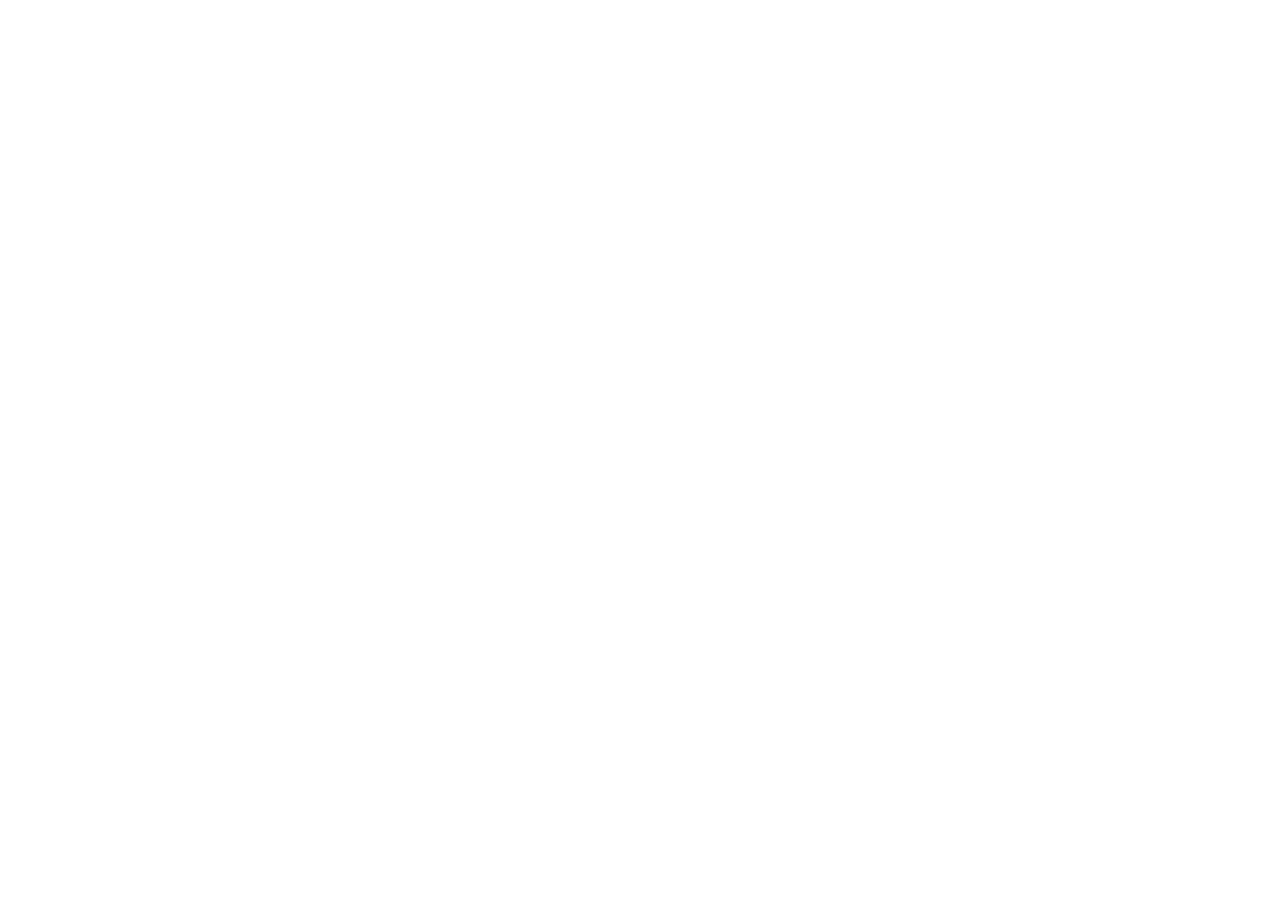
==== index.html @ 52c1506a "creacion repo lab web-dev" ====
<!doctype html>
<html lang="en">
    <head>
        <title>ProyectoFB</title>
        <!-- Required meta tags -->
        <meta charset="utf-8" />
        <meta
            name="viewport"
            content="width=device-width, initial-scale=1, shrink-to-fit=no"
        />

        <!-- Bootstrap CSS v5.2.1 -->
        <link
            href="https://cdn.jsdelivr.net/npm/bootstrap@5.3.2/dist/css/bootstrap.min.css"
            rel="stylesheet"
            integrity="sha384-T3c6CoIi6uLrA9TneNEoa7RxnatzjcDSCmG1MXxSR1GAsXEV/Dwwykc2MPK8M2HN"
            crossorigin="anonymous"
        />
    </head>

    <body>
        <header>
            <!-- place navbar here -->
        </header>
        <main></main>
        <footer>
            <!-- place footer here -->
        </footer>
        <!-- Bootstrap JavaScript Libraries -->
        <script
            src="https://cdn.jsdelivr.net/npm/@popperjs/core@2.11.8/dist/umd/popper.min.js"
            integrity="sha384-I7E8VVD/ismYTF4hNIPjVp/Zjvgyol6VFvRkX/vR+Vc4jQkC+hVqc2pM8ODewa9r"
            crossorigin="anonymous"
        ></script>

        <script
            src="https://cdn.jsdelivr.net/npm/bootstrap@5.3.2/dist/js/bootstrap.min.js"
            integrity="sha384-BBtl+eGJRgqQAUMxJ7pMwbEyER4l1g+O15P+16Ep7Q9Q+zqX6gSbd85u4mG4QzX+"
            crossorigin="anonymous"
        ></script>
    </body>
</html>
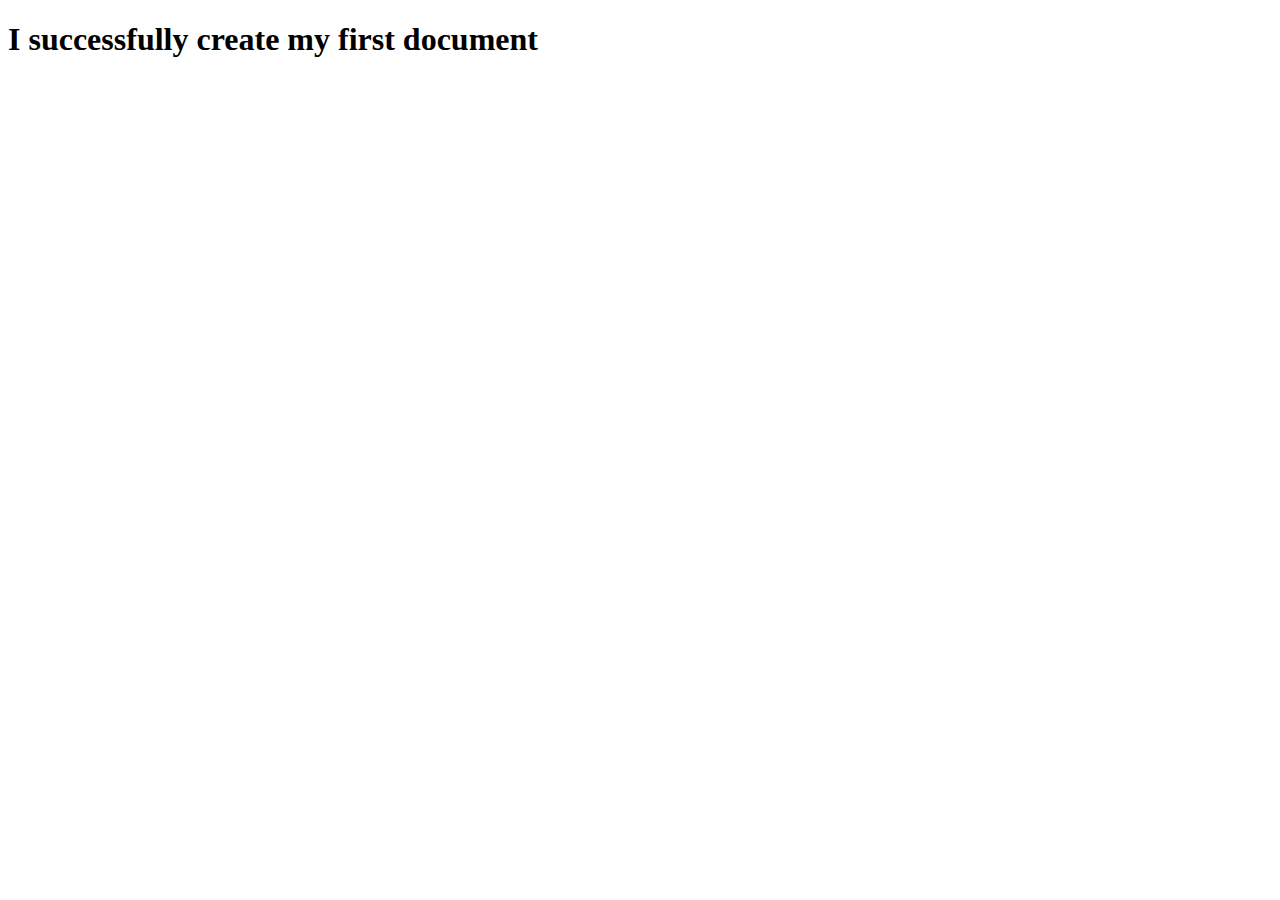
==== commit 87f60ee6: "Laboratorio pagina web basica" ====
--- a/index.html
+++ b/index.html
@@ -1,7 +1,7 @@
 <!doctype html>
 <html lang="en">
     <head>
-        <title>ProyectoFB</title>
+        <title>My First HTML Document</title>
         <!-- Required meta tags -->
         <meta charset="utf-8" />
         <meta
@@ -16,9 +16,11 @@
             integrity="sha384-T3c6CoIi6uLrA9TneNEoa7RxnatzjcDSCmG1MXxSR1GAsXEV/Dwwykc2MPK8M2HN"
             crossorigin="anonymous"
         />
+       
     </head>
 
     <body>
+        <h1>I successfully create my first document</h1>
         <header>
             <!-- place navbar here -->
         </header>
